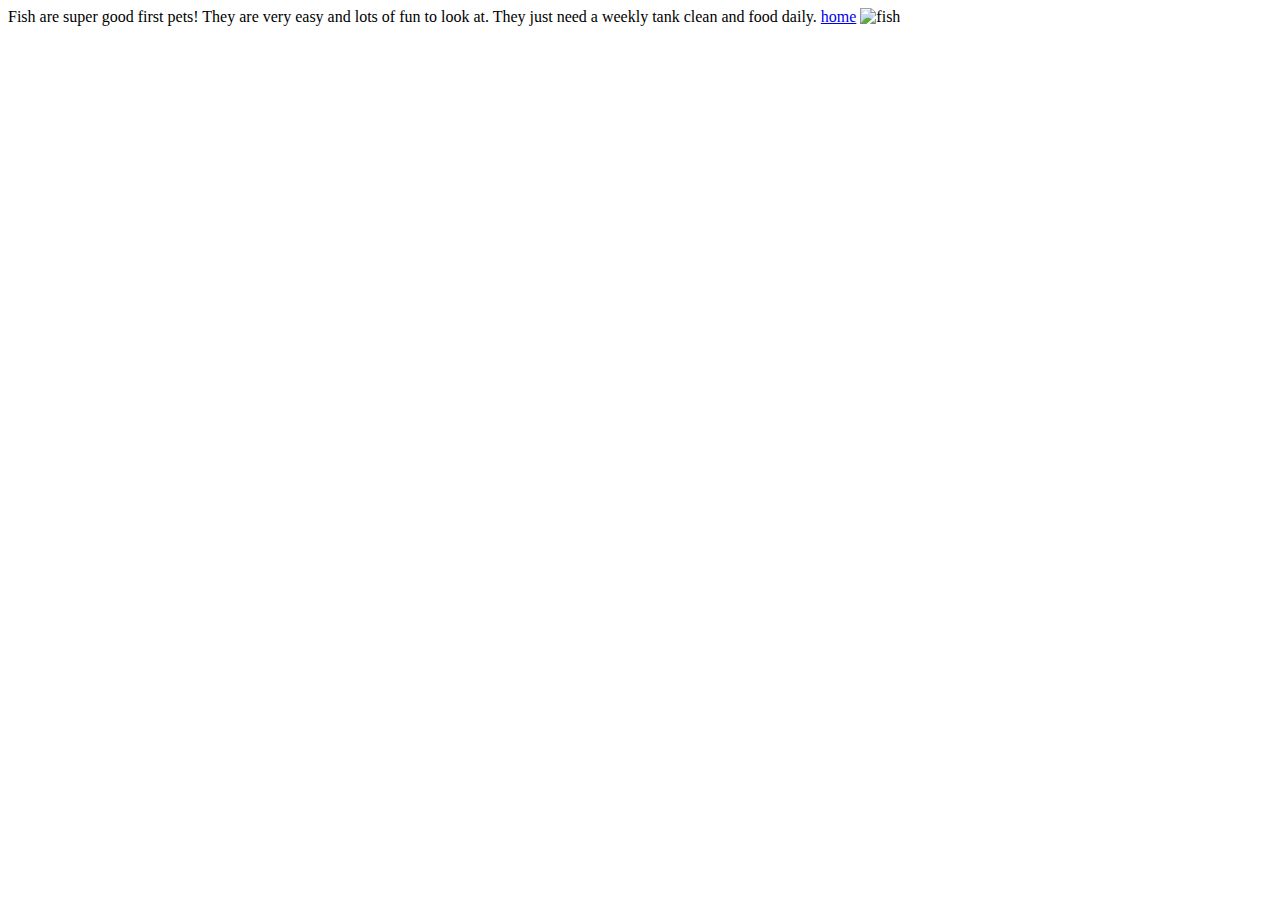
==== fish.html @ d8ab932e "Add files via upload" ====
<!DOCTYPE html>
<html>
<head>
	<title>Pet Fish</title>
</head>
<body>
Fish are super good first pets! They are very easy and lots of fun to look at. They just need a weekly tank clean and food daily.
</body>
<a href="Lilaproject.html">home</a>
<img src= "download-1.jpg"alt="fish"/>
</html>
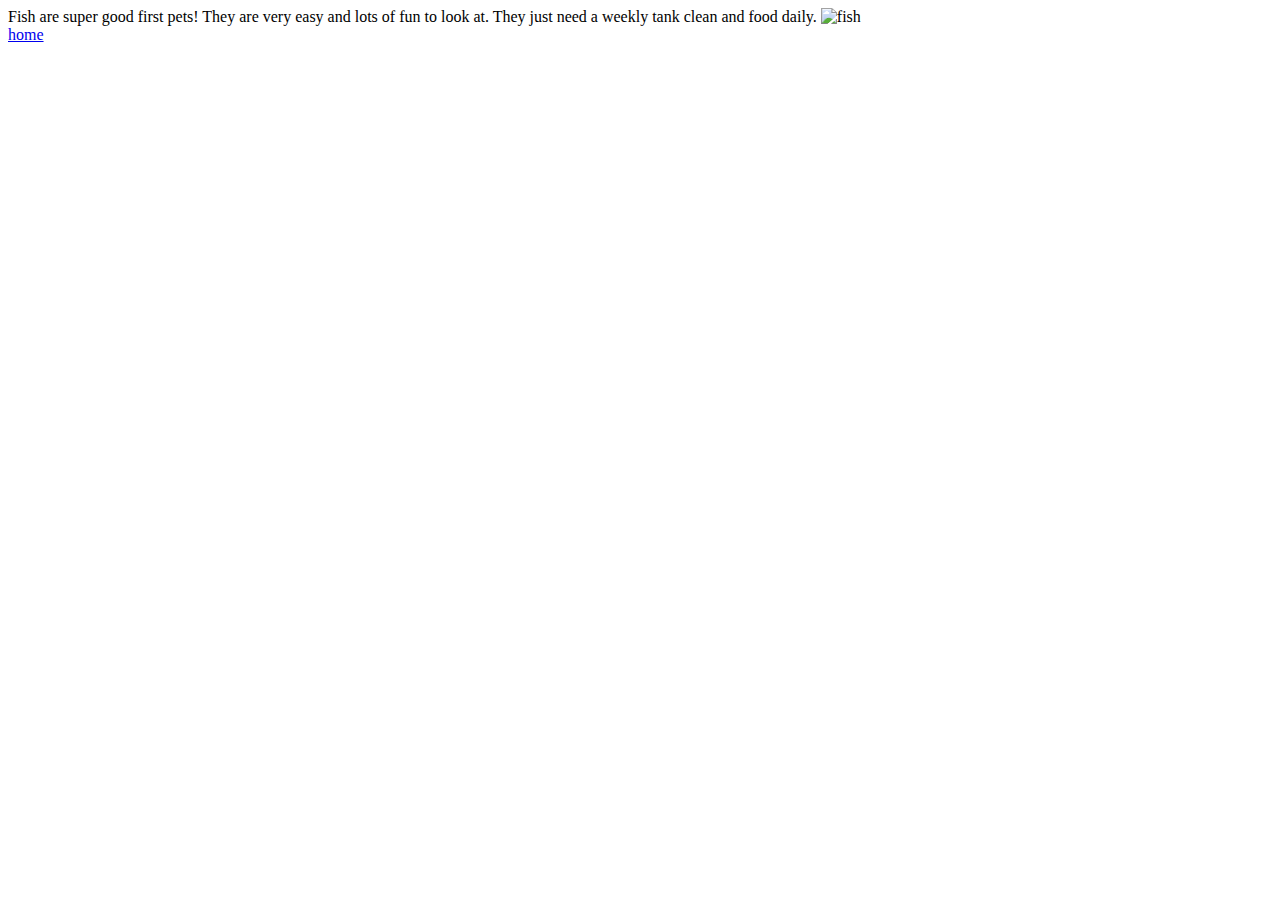
==== commit 8e1d2898: "Add files via upload" ====
--- a/fish.html
+++ b/fish.html
@@ -1,11 +1,13 @@
 <!DOCTYPE html>
 <html>
 <head>
+	<link href="style.css"type="text/css"rel="stylesheet"/>
 	<title>Pet Fish</title>
 </head>
 <body>
 Fish are super good first pets! They are very easy and lots of fun to look at. They just need a weekly tank clean and food daily.
+<img src= "download-1.jpg"alt="fish"/>
+<br>
+<a href="Lilaproject.html">home</a>
 </body>
-<a href="Lilaproject.html">home</a>
-<img src= "download-1.jpg"alt="fish"/>
 </html>--- a/style.css
+++ b/style.css
@@ -0,0 +1,2 @@
+
+<link href="style.css" type="text/css" rel="stylesheet" />
